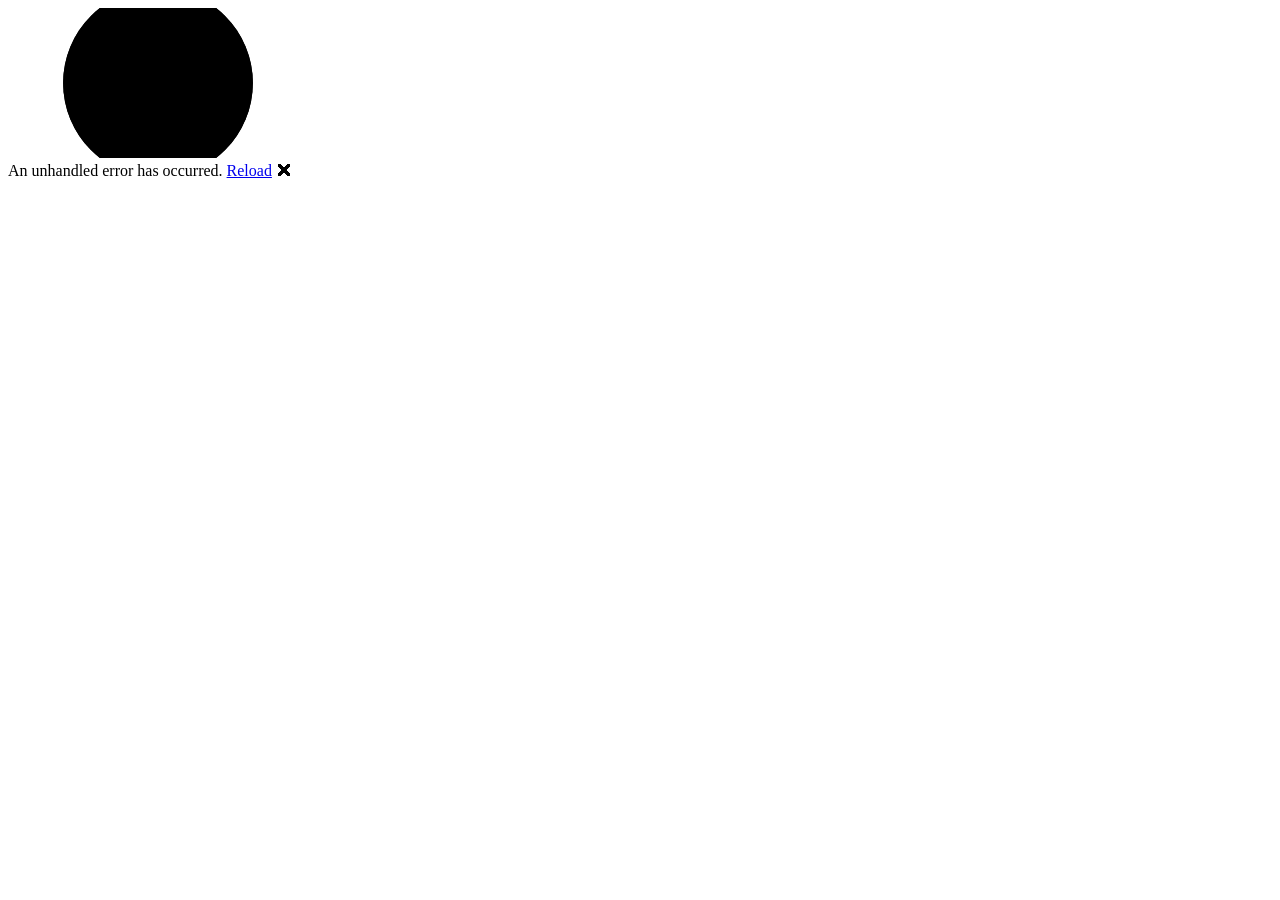
==== index.html @ 859c1283 "init commit" ====
<!DOCTYPE html>
<html lang="en">

<head>
    <meta charset="utf-8" />
    <meta name="viewport" content="width=device-width, initial-scale=1.0" />
    <title>DuelAnalytics</title>
    <base href="/" />
    <link href="_framework/dotnet.vqz1tw93oo.js" rel="preload" as="script" fetchpriority="high" crossorigin="anonymous" integrity="sha256-N3gHhU0kiiwzBZj4xffe9s4Nz4PnFuA/2OwUU7I/DLY=" />
    <link rel="stylesheet" href="lib/bootstrap/dist/css/bootstrap.min.css" />
    <link rel="stylesheet" href="css/app.css" />
    <link rel="icon" type="image/png" href="favicon.png" />
    <link href="DuelAnalytics.styles.css" rel="stylesheet" />
    <script type="importmap">{
  "imports": {
    "./_framework/blazor.webassembly.js": "./_framework/blazor.webassembly.66stpp682q.js",
    "./_framework/dotnet.native.js": "./_framework/dotnet.native.o55fmtwhak.js",
    "./_framework/dotnet.runtime.js": "./_framework/dotnet.runtime.o0qy896u8v.js",
    "./_framework/dotnet.js": "./_framework/dotnet.vqz1tw93oo.js"
  },
  "scopes": {},
  "integrity": {
    "./_framework/blazor.webassembly.66stpp682q.js": "sha256-3lCWrko3zwspV40aQhs2S/IMkRSarnHRKIdkHhuXIBA=",
    "./_framework/blazor.webassembly.js": "sha256-3lCWrko3zwspV40aQhs2S/IMkRSarnHRKIdkHhuXIBA=",
    "./_framework/dotnet.js": "sha256-N3gHhU0kiiwzBZj4xffe9s4Nz4PnFuA/2OwUU7I/DLY=",
    "./_framework/dotnet.native.js": "sha256-3HGh6UbuAyAod76HDtgLFJ8sjXQ1QDoYtTuxGi1jdL4=",
    "./_framework/dotnet.native.o55fmtwhak.js": "sha256-3HGh6UbuAyAod76HDtgLFJ8sjXQ1QDoYtTuxGi1jdL4=",
    "./_framework/dotnet.runtime.js": "sha256-yJvgPPUUvavYVmu9VD/fYtMcoEnLVaB0Cr7JAE29btw=",
    "./_framework/dotnet.runtime.o0qy896u8v.js": "sha256-yJvgPPUUvavYVmu9VD/fYtMcoEnLVaB0Cr7JAE29btw=",
    "./_framework/dotnet.vqz1tw93oo.js": "sha256-N3gHhU0kiiwzBZj4xffe9s4Nz4PnFuA/2OwUU7I/DLY="
  }
}</script>
</head>

<body>
    <div id="app">
        <svg class="loading-progress">
            <circle r="40%" cx="50%" cy="50%" />
            <circle r="40%" cx="50%" cy="50%" />
        </svg>
        <div class="loading-progress-text"></div>
    </div>

    <div id="blazor-error-ui">
        An unhandled error has occurred.
        <a href="." class="reload">Reload</a>
        <span class="dismiss">🗙</span>
    </div>
    <script src="_framework/blazor.webassembly.66stpp682q.js"></script>
</body>

</html>
---- DuelAnalytics.styles.css ----
/* /Layout/MainLayout.razor.rz.scp.css */
.page[b-7j8g4n3gi3] {
    position: relative;
    display: flex;
    flex-direction: column;
}

main[b-7j8g4n3gi3] {
    flex: 1;
}

.sidebar[b-7j8g4n3gi3] {
    background-image: linear-gradient(180deg, rgb(5, 39, 103) 0%, #3a0647 70%);
}

.top-row[b-7j8g4n3gi3] {
    background-color: #f7f7f7;
    border-bottom: 1px solid #d6d5d5;
    justify-content: flex-end;
    height: 3.5rem;
    display: flex;
    align-items: center;
}

    .top-row[b-7j8g4n3gi3]  a, .top-row[b-7j8g4n3gi3]  .btn-link {
        white-space: nowrap;
        margin-left: 1.5rem;
        text-decoration: none;
    }

    .top-row[b-7j8g4n3gi3]  a:hover, .top-row[b-7j8g4n3gi3]  .btn-link:hover {
        text-decoration: underline;
    }

    .top-row[b-7j8g4n3gi3]  a:first-child {
        overflow: hidden;
        text-overflow: ellipsis;
    }

@media (max-width: 640.98px) {
    .top-row[b-7j8g4n3gi3] {
        justify-content: space-between;
    }

    .top-row[b-7j8g4n3gi3]  a, .top-row[b-7j8g4n3gi3]  .btn-link {
        margin-left: 0;
    }
}

@media (min-width: 641px) {
    .page[b-7j8g4n3gi3] {
        flex-direction: row;
    }

    .sidebar[b-7j8g4n3gi3] {
        width: 250px;
        height: 100vh;
        position: sticky;
        top: 0;
    }

    .top-row[b-7j8g4n3gi3] {
        position: sticky;
        top: 0;
        z-index: 1;
    }

    .top-row.auth[b-7j8g4n3gi3]  a:first-child {
        flex: 1;
        text-align: right;
        width: 0;
    }

    .top-row[b-7j8g4n3gi3], article[b-7j8g4n3gi3] {
        padding-left: 2rem !important;
        padding-right: 1.5rem !important;
    }
}
/* /Layout/NavMenu.razor.rz.scp.css */
.navbar-toggler[b-sdl2kmmv5u] {
    background-color: rgba(255, 255, 255, 0.1);
}

.top-row[b-sdl2kmmv5u] {
    min-height: 3.5rem;
    background-color: rgba(0,0,0,0.4);
}

.navbar-brand[b-sdl2kmmv5u] {
    font-size: 1.1rem;
}

.bi[b-sdl2kmmv5u] {
    display: inline-block;
    position: relative;
    width: 1.25rem;
    height: 1.25rem;
    margin-right: 0.75rem;
    top: -1px;
    background-size: cover;
}

.bi-house-door-fill-nav-menu[b-sdl2kmmv5u] {
    background-image: url("data:image/svg+xml,%3Csvg xmlns='http://www.w3.org/2000/svg' width='16' height='16' fill='white' class='bi bi-house-door-fill' viewBox='0 0 16 16'%3E%3Cpath d='M6.5 14.5v-3.505c0-.245.25-.495.5-.495h2c.25 0 .5.25.5.5v3.5a.5.5 0 0 0 .5.5h4a.5.5 0 0 0 .5-.5v-7a.5.5 0 0 0-.146-.354L13 5.793V2.5a.5.5 0 0 0-.5-.5h-1a.5.5 0 0 0-.5.5v1.293L8.354 1.146a.5.5 0 0 0-.708 0l-6 6A.5.5 0 0 0 1.5 7.5v7a.5.5 0 0 0 .5.5h4a.5.5 0 0 0 .5-.5Z'/%3E%3C/svg%3E");
}

.bi-plus-square-fill-nav-menu[b-sdl2kmmv5u] {
    background-image: url("data:image/svg+xml,%3Csvg xmlns='http://www.w3.org/2000/svg' width='16' height='16' fill='white' class='bi bi-plus-square-fill' viewBox='0 0 16 16'%3E%3Cpath d='M2 0a2 2 0 0 0-2 2v12a2 2 0 0 0 2 2h12a2 2 0 0 0 2-2V2a2 2 0 0 0-2-2H2zm6.5 4.5v3h3a.5.5 0 0 1 0 1h-3v3a.5.5 0 0 1-1 0v-3h-3a.5.5 0 0 1 0-1h3v-3a.5.5 0 0 1 1 0z'/%3E%3C/svg%3E");
}

.bi-list-nested-nav-menu[b-sdl2kmmv5u] {
    background-image: url("data:image/svg+xml,%3Csvg xmlns='http://www.w3.org/2000/svg' width='16' height='16' fill='white' class='bi bi-list-nested' viewBox='0 0 16 16'%3E%3Cpath fill-rule='evenodd' d='M4.5 11.5A.5.5 0 0 1 5 11h10a.5.5 0 0 1 0 1H5a.5.5 0 0 1-.5-.5zm-2-4A.5.5 0 0 1 3 7h10a.5.5 0 0 1 0 1H3a.5.5 0 0 1-.5-.5zm-2-4A.5.5 0 0 1 1 3h10a.5.5 0 0 1 0 1H1a.5.5 0 0 1-.5-.5z'/%3E%3C/svg%3E");
}

.nav-item[b-sdl2kmmv5u] {
    font-size: 0.9rem;
    padding-bottom: 0.5rem;
}

    .nav-item:first-of-type[b-sdl2kmmv5u] {
        padding-top: 1rem;
    }

    .nav-item:last-of-type[b-sdl2kmmv5u] {
        padding-bottom: 1rem;
    }

    .nav-item[b-sdl2kmmv5u]  a {
        color: #d7d7d7;
        border-radius: 4px;
        height: 3rem;
        display: flex;
        align-items: center;
        line-height: 3rem;
    }

.nav-item[b-sdl2kmmv5u]  a.active {
    background-color: rgba(255,255,255,0.37);
    color: white;
}

.nav-item[b-sdl2kmmv5u]  a:hover {
    background-color: rgba(255,255,255,0.1);
    color: white;
}

@media (min-width: 641px) {
    .navbar-toggler[b-sdl2kmmv5u] {
        display: none;
    }

    .collapse[b-sdl2kmmv5u] {
        /* Never collapse the sidebar for wide screens */
        display: block;
    }

    .nav-scrollable[b-sdl2kmmv5u] {
        /* Allow sidebar to scroll for tall menus */
        height: calc(100vh - 3.5rem);
        overflow-y: auto;
    }
}
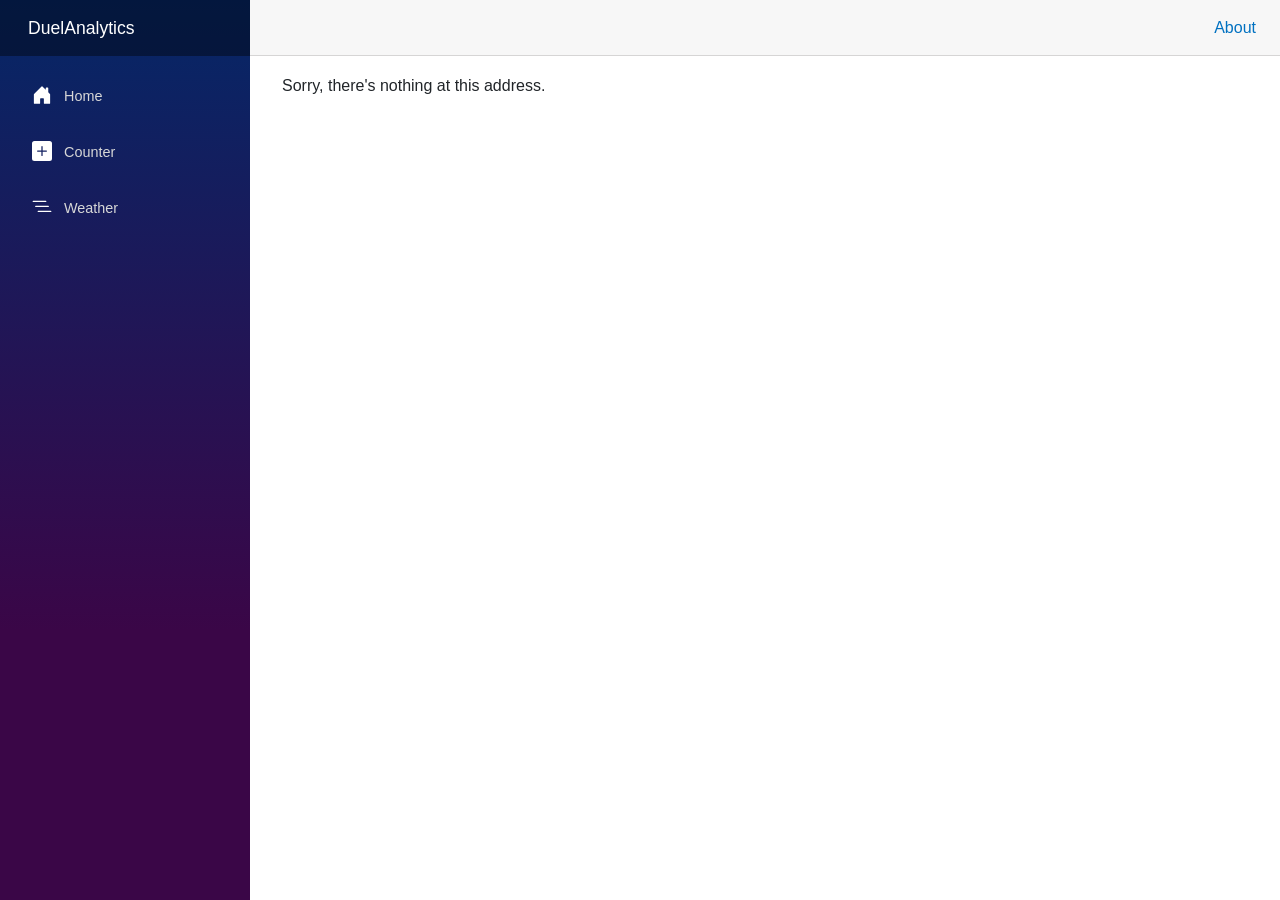
==== commit 4f488a26: "adding new files" ====
--- a/index.html
+++ b/index.html
@@ -1,52 +1,35 @@
-<!DOCTYPE html>
-<html lang="en">
-
-<head>
-    <meta charset="utf-8" />
-    <meta name="viewport" content="width=device-width, initial-scale=1.0" />
-    <title>DuelAnalytics</title>
-    <base href="/" />
-    <link href="_framework/dotnet.vqz1tw93oo.js" rel="preload" as="script" fetchpriority="high" crossorigin="anonymous" integrity="sha256-N3gHhU0kiiwzBZj4xffe9s4Nz4PnFuA/2OwUU7I/DLY=" />
-    <link rel="stylesheet" href="lib/bootstrap/dist/css/bootstrap.min.css" />
-    <link rel="stylesheet" href="css/app.css" />
-    <link rel="icon" type="image/png" href="favicon.png" />
-    <link href="DuelAnalytics.styles.css" rel="stylesheet" />
-    <script type="importmap">{
-  "imports": {
-    "./_framework/blazor.webassembly.js": "./_framework/blazor.webassembly.66stpp682q.js",
-    "./_framework/dotnet.native.js": "./_framework/dotnet.native.o55fmtwhak.js",
-    "./_framework/dotnet.runtime.js": "./_framework/dotnet.runtime.o0qy896u8v.js",
-    "./_framework/dotnet.js": "./_framework/dotnet.vqz1tw93oo.js"
-  },
-  "scopes": {},
-  "integrity": {
-    "./_framework/blazor.webassembly.66stpp682q.js": "sha256-3lCWrko3zwspV40aQhs2S/IMkRSarnHRKIdkHhuXIBA=",
-    "./_framework/blazor.webassembly.js": "sha256-3lCWrko3zwspV40aQhs2S/IMkRSarnHRKIdkHhuXIBA=",
-    "./_framework/dotnet.js": "sha256-N3gHhU0kiiwzBZj4xffe9s4Nz4PnFuA/2OwUU7I/DLY=",
-    "./_framework/dotnet.native.js": "sha256-3HGh6UbuAyAod76HDtgLFJ8sjXQ1QDoYtTuxGi1jdL4=",
-    "./_framework/dotnet.native.o55fmtwhak.js": "sha256-3HGh6UbuAyAod76HDtgLFJ8sjXQ1QDoYtTuxGi1jdL4=",
-    "./_framework/dotnet.runtime.js": "sha256-yJvgPPUUvavYVmu9VD/fYtMcoEnLVaB0Cr7JAE29btw=",
-    "./_framework/dotnet.runtime.o0qy896u8v.js": "sha256-yJvgPPUUvavYVmu9VD/fYtMcoEnLVaB0Cr7JAE29btw=",
-    "./_framework/dotnet.vqz1tw93oo.js": "sha256-N3gHhU0kiiwzBZj4xffe9s4Nz4PnFuA/2OwUU7I/DLY="
-  }
-}</script>
-</head>
-
-<body>
-    <div id="app">
-        <svg class="loading-progress">
-            <circle r="40%" cx="50%" cy="50%" />
-            <circle r="40%" cx="50%" cy="50%" />
-        </svg>
-        <div class="loading-progress-text"></div>
-    </div>
-
-    <div id="blazor-error-ui">
-        An unhandled error has occurred.
-        <a href="." class="reload">Reload</a>
-        <span class="dismiss">🗙</span>
-    </div>
-    <script src="_framework/blazor.webassembly.66stpp682q.js"></script>
-</body>
-
-</html>
+<!DOCTYPE html>
+<html lang="en">
+
+<head>
+    <meta charset="utf-8" />
+    <meta name="viewport" content="width=device-width, initial-scale=1.0" />
+    <title>DuelAnalytics</title>
+    <link rel="stylesheet" href="css/bootstrap/bootstrap.min.css" />
+    <link rel="stylesheet" href="css/app.css" />
+    <link rel="icon" type="image/png" href="favicon.png" />
+    <link href="DuelAnalytics.styles.css" rel="stylesheet" />
+    <link href="manifest.webmanifest" rel="manifest" />
+    <link rel="apple-touch-icon" sizes="512x512" href="icon-512.png" />
+    <link rel="apple-touch-icon" sizes="192x192" href="icon-192.png" />
+</head>
+
+<body>
+    <div id="app">
+        <svg class="loading-progress">
+            <circle r="40%" cx="50%" cy="50%" />
+            <circle r="40%" cx="50%" cy="50%" />
+        </svg>
+        <div class="loading-progress-text"></div>
+    </div>
+
+    <div id="blazor-error-ui">
+        An unhandled error has occurred.
+        <a href="" class="reload">Reload</a>
+        <a class="dismiss">🗙</a>
+    </div>
+    <script src="_framework/blazor.webassembly.js"></script>
+    <script>navigator.serviceWorker.register('service-worker.js');</script>
+</body>
+
+</html>
--- a/css/app.css
+++ b/css/app.css
@@ -0,0 +1,103 @@
+html, body {
+    font-family: 'Helvetica Neue', Helvetica, Arial, sans-serif;
+}
+
+h1:focus {
+    outline: none;
+}
+
+a, .btn-link {
+    color: #0071c1;
+}
+
+.btn-primary {
+    color: #fff;
+    background-color: #1b6ec2;
+    border-color: #1861ac;
+}
+
+.btn:focus, .btn:active:focus, .btn-link.nav-link:focus, .form-control:focus, .form-check-input:focus {
+  box-shadow: 0 0 0 0.1rem white, 0 0 0 0.25rem #258cfb;
+}
+
+.content {
+    padding-top: 1.1rem;
+}
+
+.valid.modified:not([type=checkbox]) {
+    outline: 1px solid #26b050;
+}
+
+.invalid {
+    outline: 1px solid red;
+}
+
+.validation-message {
+    color: red;
+}
+
+#blazor-error-ui {
+    background: lightyellow;
+    bottom: 0;
+    box-shadow: 0 -1px 2px rgba(0, 0, 0, 0.2);
+    display: none;
+    left: 0;
+    padding: 0.6rem 1.25rem 0.7rem 1.25rem;
+    position: fixed;
+    width: 100%;
+    z-index: 1000;
+}
+
+    #blazor-error-ui .dismiss {
+        cursor: pointer;
+        position: absolute;
+        right: 0.75rem;
+        top: 0.5rem;
+    }
+
+.blazor-error-boundary {
+    background: url([data-uri]) no-repeat 1rem/1.8rem, #b32121;
+    padding: 1rem 1rem 1rem 3.7rem;
+    color: white;
+}
+
+    .blazor-error-boundary::after {
+        content: "An error has occurred."
+    }
+
+.loading-progress {
+    position: relative;
+    display: block;
+    width: 8rem;
+    height: 8rem;
+    margin: 20vh auto 1rem auto;
+}
+
+    .loading-progress circle {
+        fill: none;
+        stroke: #e0e0e0;
+        stroke-width: 0.6rem;
+        transform-origin: 50% 50%;
+        transform: rotate(-90deg);
+    }
+
+        .loading-progress circle:last-child {
+            stroke: #1b6ec2;
+            stroke-dasharray: calc(3.141 * var(--blazor-load-percentage, 0%) * 0.8), 500%;
+            transition: stroke-dasharray 0.05s ease-in-out;
+        }
+
+.loading-progress-text {
+    position: absolute;
+    text-align: center;
+    font-weight: bold;
+    inset: calc(20vh + 3.25rem) 0 auto 0.2rem;
+}
+
+    .loading-progress-text:after {
+        content: var(--blazor-load-percentage-text, "Loading");
+    }
+
+code {
+    color: #c02d76;
+}
--- a/DuelAnalytics.styles.css
+++ b/DuelAnalytics.styles.css
@@ -1,162 +1,162 @@
-/* /Layout/MainLayout.razor.rz.scp.css */
-.page[b-7j8g4n3gi3] {
-    position: relative;
-    display: flex;
-    flex-direction: column;
-}
-
-main[b-7j8g4n3gi3] {
-    flex: 1;
-}
-
-.sidebar[b-7j8g4n3gi3] {
-    background-image: linear-gradient(180deg, rgb(5, 39, 103) 0%, #3a0647 70%);
-}
-
-.top-row[b-7j8g4n3gi3] {
-    background-color: #f7f7f7;
-    border-bottom: 1px solid #d6d5d5;
-    justify-content: flex-end;
-    height: 3.5rem;
-    display: flex;
-    align-items: center;
-}
-
-    .top-row[b-7j8g4n3gi3]  a, .top-row[b-7j8g4n3gi3]  .btn-link {
-        white-space: nowrap;
-        margin-left: 1.5rem;
-        text-decoration: none;
-    }
-
-    .top-row[b-7j8g4n3gi3]  a:hover, .top-row[b-7j8g4n3gi3]  .btn-link:hover {
-        text-decoration: underline;
-    }
-
-    .top-row[b-7j8g4n3gi3]  a:first-child {
-        overflow: hidden;
-        text-overflow: ellipsis;
-    }
-
-@media (max-width: 640.98px) {
-    .top-row[b-7j8g4n3gi3] {
-        justify-content: space-between;
-    }
-
-    .top-row[b-7j8g4n3gi3]  a, .top-row[b-7j8g4n3gi3]  .btn-link {
-        margin-left: 0;
-    }
-}
-
-@media (min-width: 641px) {
-    .page[b-7j8g4n3gi3] {
-        flex-direction: row;
-    }
-
-    .sidebar[b-7j8g4n3gi3] {
-        width: 250px;
-        height: 100vh;
-        position: sticky;
-        top: 0;
-    }
-
-    .top-row[b-7j8g4n3gi3] {
-        position: sticky;
-        top: 0;
-        z-index: 1;
-    }
-
-    .top-row.auth[b-7j8g4n3gi3]  a:first-child {
-        flex: 1;
-        text-align: right;
-        width: 0;
-    }
-
-    .top-row[b-7j8g4n3gi3], article[b-7j8g4n3gi3] {
-        padding-left: 2rem !important;
-        padding-right: 1.5rem !important;
-    }
-}
-/* /Layout/NavMenu.razor.rz.scp.css */
-.navbar-toggler[b-sdl2kmmv5u] {
-    background-color: rgba(255, 255, 255, 0.1);
-}
-
-.top-row[b-sdl2kmmv5u] {
-    min-height: 3.5rem;
-    background-color: rgba(0,0,0,0.4);
-}
-
-.navbar-brand[b-sdl2kmmv5u] {
-    font-size: 1.1rem;
-}
-
-.bi[b-sdl2kmmv5u] {
-    display: inline-block;
-    position: relative;
-    width: 1.25rem;
-    height: 1.25rem;
-    margin-right: 0.75rem;
-    top: -1px;
-    background-size: cover;
-}
-
-.bi-house-door-fill-nav-menu[b-sdl2kmmv5u] {
-    background-image: url("data:image/svg+xml,%3Csvg xmlns='http://www.w3.org/2000/svg' width='16' height='16' fill='white' class='bi bi-house-door-fill' viewBox='0 0 16 16'%3E%3Cpath d='M6.5 14.5v-3.505c0-.245.25-.495.5-.495h2c.25 0 .5.25.5.5v3.5a.5.5 0 0 0 .5.5h4a.5.5 0 0 0 .5-.5v-7a.5.5 0 0 0-.146-.354L13 5.793V2.5a.5.5 0 0 0-.5-.5h-1a.5.5 0 0 0-.5.5v1.293L8.354 1.146a.5.5 0 0 0-.708 0l-6 6A.5.5 0 0 0 1.5 7.5v7a.5.5 0 0 0 .5.5h4a.5.5 0 0 0 .5-.5Z'/%3E%3C/svg%3E");
-}
-
-.bi-plus-square-fill-nav-menu[b-sdl2kmmv5u] {
-    background-image: url("data:image/svg+xml,%3Csvg xmlns='http://www.w3.org/2000/svg' width='16' height='16' fill='white' class='bi bi-plus-square-fill' viewBox='0 0 16 16'%3E%3Cpath d='M2 0a2 2 0 0 0-2 2v12a2 2 0 0 0 2 2h12a2 2 0 0 0 2-2V2a2 2 0 0 0-2-2H2zm6.5 4.5v3h3a.5.5 0 0 1 0 1h-3v3a.5.5 0 0 1-1 0v-3h-3a.5.5 0 0 1 0-1h3v-3a.5.5 0 0 1 1 0z'/%3E%3C/svg%3E");
-}
-
-.bi-list-nested-nav-menu[b-sdl2kmmv5u] {
-    background-image: url("data:image/svg+xml,%3Csvg xmlns='http://www.w3.org/2000/svg' width='16' height='16' fill='white' class='bi bi-list-nested' viewBox='0 0 16 16'%3E%3Cpath fill-rule='evenodd' d='M4.5 11.5A.5.5 0 0 1 5 11h10a.5.5 0 0 1 0 1H5a.5.5 0 0 1-.5-.5zm-2-4A.5.5 0 0 1 3 7h10a.5.5 0 0 1 0 1H3a.5.5 0 0 1-.5-.5zm-2-4A.5.5 0 0 1 1 3h10a.5.5 0 0 1 0 1H1a.5.5 0 0 1-.5-.5z'/%3E%3C/svg%3E");
-}
-
-.nav-item[b-sdl2kmmv5u] {
-    font-size: 0.9rem;
-    padding-bottom: 0.5rem;
-}
-
-    .nav-item:first-of-type[b-sdl2kmmv5u] {
-        padding-top: 1rem;
-    }
-
-    .nav-item:last-of-type[b-sdl2kmmv5u] {
-        padding-bottom: 1rem;
-    }
-
-    .nav-item[b-sdl2kmmv5u]  a {
-        color: #d7d7d7;
-        border-radius: 4px;
-        height: 3rem;
-        display: flex;
-        align-items: center;
-        line-height: 3rem;
-    }
-
-.nav-item[b-sdl2kmmv5u]  a.active {
-    background-color: rgba(255,255,255,0.37);
-    color: white;
-}
-
-.nav-item[b-sdl2kmmv5u]  a:hover {
-    background-color: rgba(255,255,255,0.1);
-    color: white;
-}
-
-@media (min-width: 641px) {
-    .navbar-toggler[b-sdl2kmmv5u] {
-        display: none;
-    }
-
-    .collapse[b-sdl2kmmv5u] {
-        /* Never collapse the sidebar for wide screens */
-        display: block;
-    }
-
-    .nav-scrollable[b-sdl2kmmv5u] {
-        /* Allow sidebar to scroll for tall menus */
-        height: calc(100vh - 3.5rem);
-        overflow-y: auto;
-    }
-}
+/* /Layout/MainLayout.razor.rz.scp.css */
+.page[b-7j8g4n3gi3] {
+    position: relative;
+    display: flex;
+    flex-direction: column;
+}
+
+main[b-7j8g4n3gi3] {
+    flex: 1;
+}
+
+.sidebar[b-7j8g4n3gi3] {
+    background-image: linear-gradient(180deg, rgb(5, 39, 103) 0%, #3a0647 70%);
+}
+
+.top-row[b-7j8g4n3gi3] {
+    background-color: #f7f7f7;
+    border-bottom: 1px solid #d6d5d5;
+    justify-content: flex-end;
+    height: 3.5rem;
+    display: flex;
+    align-items: center;
+}
+
+    .top-row[b-7j8g4n3gi3]  a, .top-row[b-7j8g4n3gi3]  .btn-link {
+        white-space: nowrap;
+        margin-left: 1.5rem;
+        text-decoration: none;
+    }
+
+    .top-row[b-7j8g4n3gi3]  a:hover, .top-row[b-7j8g4n3gi3]  .btn-link:hover {
+        text-decoration: underline;
+    }
+
+    .top-row[b-7j8g4n3gi3]  a:first-child {
+        overflow: hidden;
+        text-overflow: ellipsis;
+    }
+
+@media (max-width: 640.98px) {
+    .top-row[b-7j8g4n3gi3] {
+        justify-content: space-between;
+    }
+
+    .top-row[b-7j8g4n3gi3]  a, .top-row[b-7j8g4n3gi3]  .btn-link {
+        margin-left: 0;
+    }
+}
+
+@media (min-width: 641px) {
+    .page[b-7j8g4n3gi3] {
+        flex-direction: row;
+    }
+
+    .sidebar[b-7j8g4n3gi3] {
+        width: 250px;
+        height: 100vh;
+        position: sticky;
+        top: 0;
+    }
+
+    .top-row[b-7j8g4n3gi3] {
+        position: sticky;
+        top: 0;
+        z-index: 1;
+    }
+
+    .top-row.auth[b-7j8g4n3gi3]  a:first-child {
+        flex: 1;
+        text-align: right;
+        width: 0;
+    }
+
+    .top-row[b-7j8g4n3gi3], article[b-7j8g4n3gi3] {
+        padding-left: 2rem !important;
+        padding-right: 1.5rem !important;
+    }
+}
+/* /Layout/NavMenu.razor.rz.scp.css */
+.navbar-toggler[b-sdl2kmmv5u] {
+    background-color: rgba(255, 255, 255, 0.1);
+}
+
+.top-row[b-sdl2kmmv5u] {
+    height: 3.5rem;
+    background-color: rgba(0,0,0,0.4);
+}
+
+.navbar-brand[b-sdl2kmmv5u] {
+    font-size: 1.1rem;
+}
+
+.bi[b-sdl2kmmv5u] {
+    display: inline-block;
+    position: relative;
+    width: 1.25rem;
+    height: 1.25rem;
+    margin-right: 0.75rem;
+    top: -1px;
+    background-size: cover;
+}
+
+.bi-house-door-fill-nav-menu[b-sdl2kmmv5u] {
+    background-image: url("data:image/svg+xml,%3Csvg xmlns='http://www.w3.org/2000/svg' width='16' height='16' fill='white' class='bi bi-house-door-fill' viewBox='0 0 16 16'%3E%3Cpath d='M6.5 14.5v-3.505c0-.245.25-.495.5-.495h2c.25 0 .5.25.5.5v3.5a.5.5 0 0 0 .5.5h4a.5.5 0 0 0 .5-.5v-7a.5.5 0 0 0-.146-.354L13 5.793V2.5a.5.5 0 0 0-.5-.5h-1a.5.5 0 0 0-.5.5v1.293L8.354 1.146a.5.5 0 0 0-.708 0l-6 6A.5.5 0 0 0 1.5 7.5v7a.5.5 0 0 0 .5.5h4a.5.5 0 0 0 .5-.5Z'/%3E%3C/svg%3E");
+}
+
+.bi-plus-square-fill-nav-menu[b-sdl2kmmv5u] {
+    background-image: url("data:image/svg+xml,%3Csvg xmlns='http://www.w3.org/2000/svg' width='16' height='16' fill='white' class='bi bi-plus-square-fill' viewBox='0 0 16 16'%3E%3Cpath d='M2 0a2 2 0 0 0-2 2v12a2 2 0 0 0 2 2h12a2 2 0 0 0 2-2V2a2 2 0 0 0-2-2H2zm6.5 4.5v3h3a.5.5 0 0 1 0 1h-3v3a.5.5 0 0 1-1 0v-3h-3a.5.5 0 0 1 0-1h3v-3a.5.5 0 0 1 1 0z'/%3E%3C/svg%3E");
+}
+
+.bi-list-nested-nav-menu[b-sdl2kmmv5u] {
+    background-image: url("data:image/svg+xml,%3Csvg xmlns='http://www.w3.org/2000/svg' width='16' height='16' fill='white' class='bi bi-list-nested' viewBox='0 0 16 16'%3E%3Cpath fill-rule='evenodd' d='M4.5 11.5A.5.5 0 0 1 5 11h10a.5.5 0 0 1 0 1H5a.5.5 0 0 1-.5-.5zm-2-4A.5.5 0 0 1 3 7h10a.5.5 0 0 1 0 1H3a.5.5 0 0 1-.5-.5zm-2-4A.5.5 0 0 1 1 3h10a.5.5 0 0 1 0 1H1a.5.5 0 0 1-.5-.5z'/%3E%3C/svg%3E");
+}
+
+.nav-item[b-sdl2kmmv5u] {
+    font-size: 0.9rem;
+    padding-bottom: 0.5rem;
+}
+
+    .nav-item:first-of-type[b-sdl2kmmv5u] {
+        padding-top: 1rem;
+    }
+
+    .nav-item:last-of-type[b-sdl2kmmv5u] {
+        padding-bottom: 1rem;
+    }
+
+    .nav-item[b-sdl2kmmv5u]  a {
+        color: #d7d7d7;
+        border-radius: 4px;
+        height: 3rem;
+        display: flex;
+        align-items: center;
+        line-height: 3rem;
+    }
+
+.nav-item[b-sdl2kmmv5u]  a.active {
+    background-color: rgba(255,255,255,0.37);
+    color: white;
+}
+
+.nav-item[b-sdl2kmmv5u]  a:hover {
+    background-color: rgba(255,255,255,0.1);
+    color: white;
+}
+
+@media (min-width: 641px) {
+    .navbar-toggler[b-sdl2kmmv5u] {
+        display: none;
+    }
+
+    .collapse[b-sdl2kmmv5u] {
+        /* Never collapse the sidebar for wide screens */
+        display: block;
+    }
+    
+    .nav-scrollable[b-sdl2kmmv5u] {
+        /* Allow sidebar to scroll for tall menus */
+        height: calc(100vh - 3.5rem);
+        overflow-y: auto;
+    }
+}
